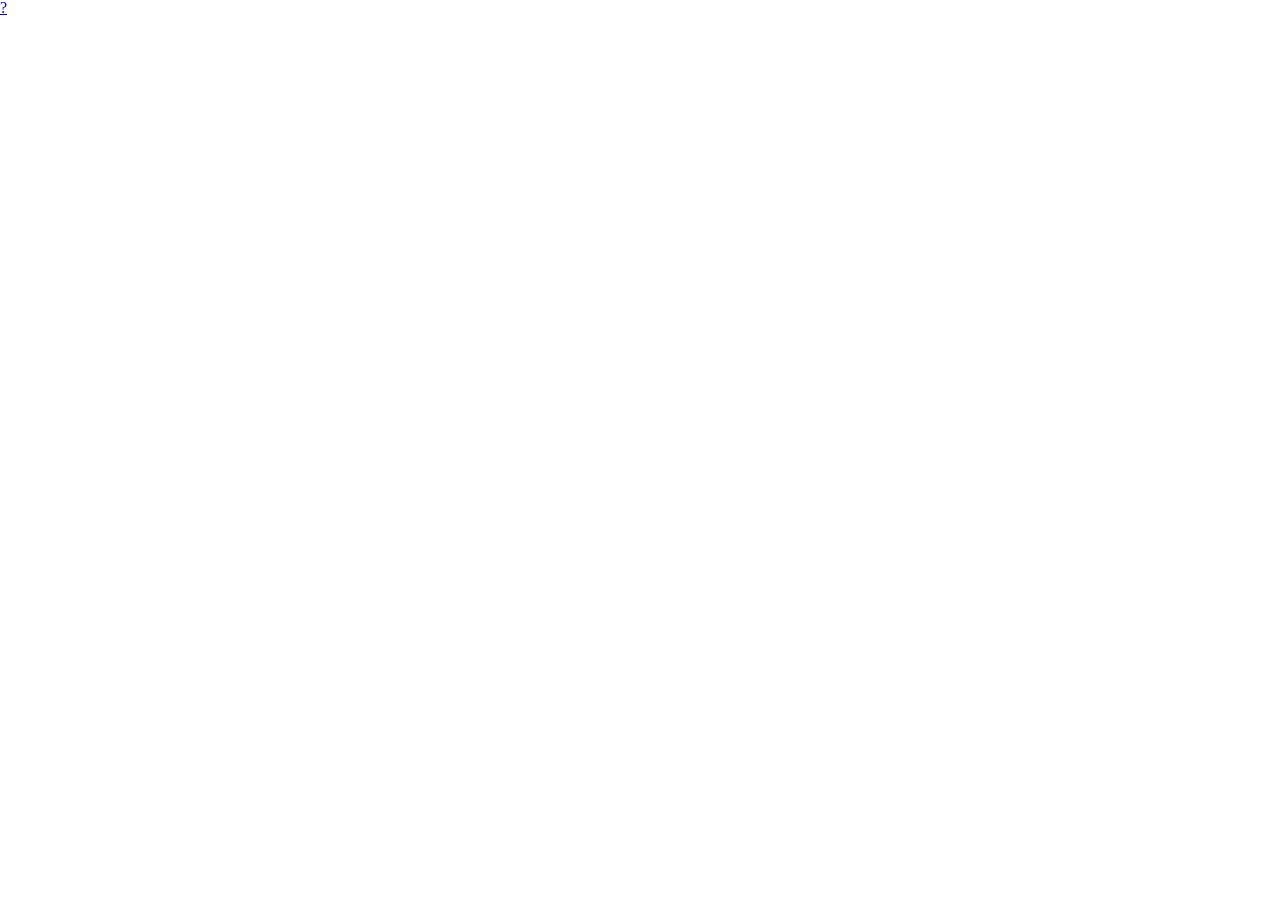
==== index.html @ c8e2e8e1 "Initial site build" ====
<!DOCTYPE html>
<html>
<head>
	<title>faceless.company</title>
	<link rel="stylesheet" href="stylesheet.css" >
	<link rel="stylesheet" href="reset.css">
</head>
<body>

<div>
  <p class="question"><a href="http://www.noahberman.org">?</a></p>
</div>



</body>
</html>
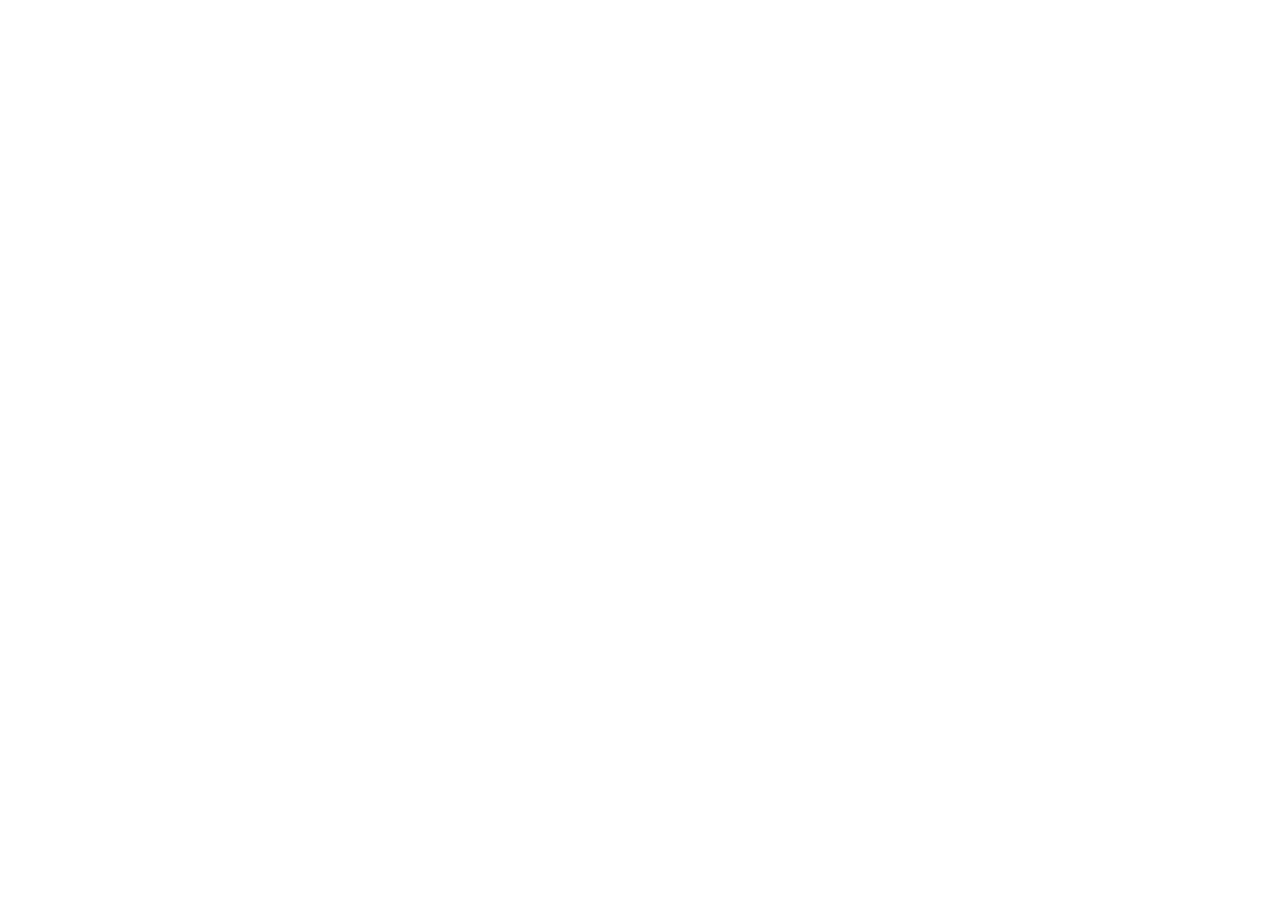
==== commit 0e484cc7: "Added animation effect" ====
--- a/index.html
+++ b/index.html
@@ -7,7 +7,7 @@
 </head>
 <body>
 
-<div>
+<div class="question_div">
   <p class="question"><a href="http://www.noahberman.org">?</a></p>
 </div>
 
--- a/stylesheet.css
+++ b/stylesheet.css
@@ -0,0 +1,60 @@
+* {
+  -webkit-animation: color_change 5s infinite alternate;
+  -moz-animation: color_change 5s infinite alternate;
+  -ms-animation: color_change 5s infinite alternate;
+  -o-animation: color_change 5s infinite alternate;
+  animation: color_change 5s infinite alternate;
+}
+
+/* Question Text */
+.question_div {
+    text-align: center;
+    margin-left: auto;
+    margin-right: auto;
+    width: 4em;
+}
+
+.question {
+  font-size: 128px;
+  font-family: Helvetica, sans-serif;
+  font-weight: bold;
+  position: absolute;
+  text-decoration: none;
+  text-align: center;
+  margin-top: 1em;
+
+}
+
+.question a {
+  text-decoration: none;
+  color: #fff;
+}
+
+a:visited {
+  text-decoration: none;
+  color: #fff;
+}
+
+
+/* Keyframes */
+
+@-webkit-keyframes color_change {
+  from {background-color: #7CB0C2; }
+  to {background-color: #C28E7C; }
+}
+@-moz-keyframes color_change {
+  from {background-color: #7CB0C2; }
+  to {background-color: #C28E7C; }
+}
+@-ms-keyframes color_change {
+  from {background-color: #7CB0C2; }
+  to {background-color: #C28E7C; }
+}
+@-o-keyframes color_change {
+  from {background-color: #7CB0C2; }
+  to {background-color: #C28E7C; }
+}
+@keyframes color_change {
+  from {background-color: #7CB0C2; }
+  to {background-color: #C28E7C; }
+}
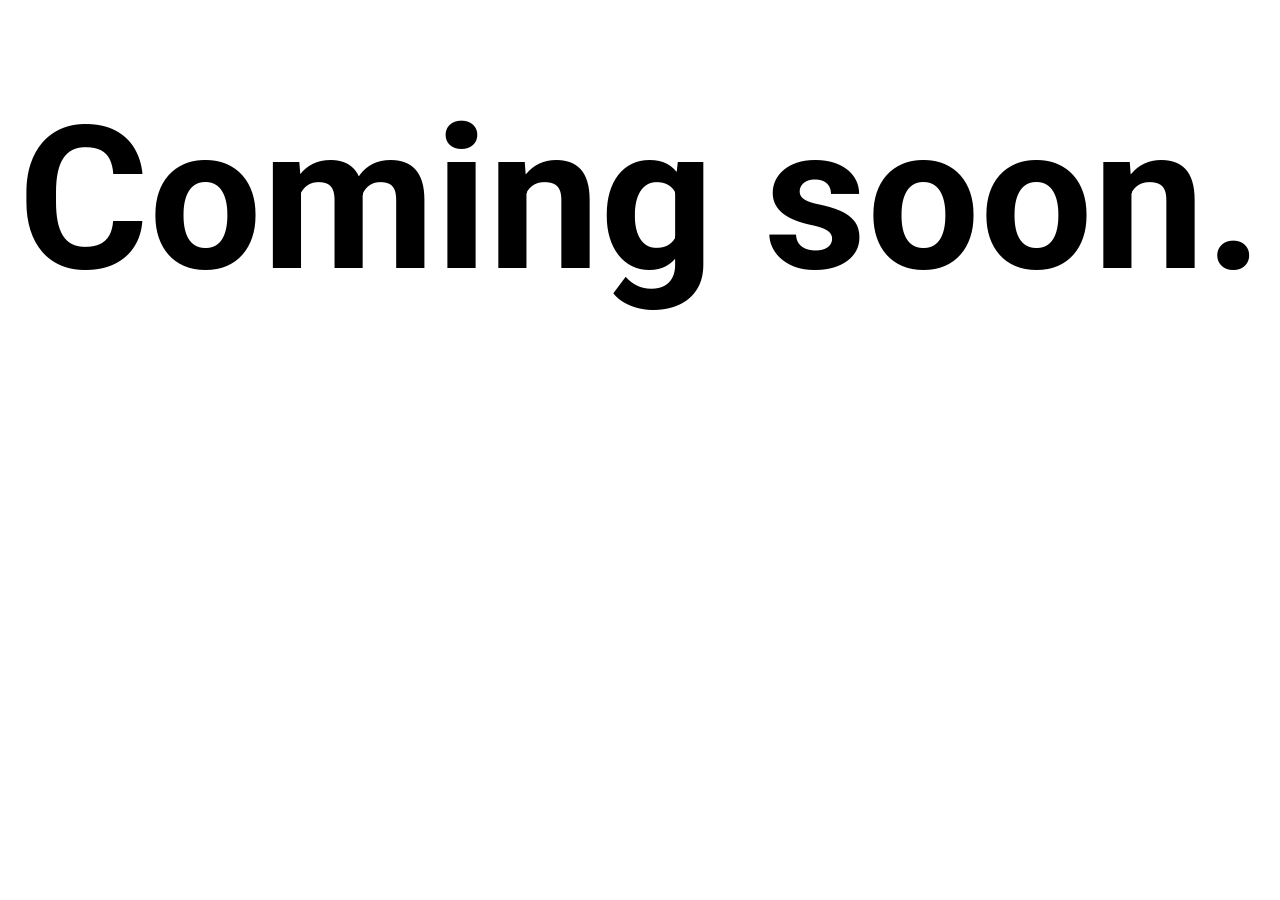
==== commit 7c4786b2: "changed information" ====
--- a/index.html
+++ b/index.html
@@ -2,16 +2,20 @@
 <html>
 <head>
 	<title>faceless.company</title>
-	<link rel="stylesheet" href="stylesheet.css" >
-	<link rel="stylesheet" href="reset.css">
+	<link href="stylesheet.css" rel="stylesheet" type="text/css">
+	<link href="reset.css" rel="stylesheet" type="text/css">
+  <link href='https://fonts.googleapis.com/css?family=Roboto:900' rel='stylesheet' type='text/css'>
 </head>
 <body>
 
+<!-- Holding page content goes here. -->
+
 <div class="question_div">
-  <p class="question"><a href="http://www.noahberman.org">?</a></p>
+  <p class="question">Coming soon.</p>
+	<p class="question"><a href="mailto: facelesscompany@riseup.net">facelesscompany@riseup.net</a></p>
 </div>
 
-
+<!-- If you're looking at this, send an email to the address above. -->
 
 </body>
 </html>
--- a/stylesheet.css
+++ b/stylesheet.css
@@ -1,9 +1,10 @@
 * {
-  -webkit-animation: color_change 5s infinite alternate;
-  -moz-animation: color_change 5s infinite alternate;
-  -ms-animation: color_change 5s infinite alternate;
-  -o-animation: color_change 5s infinite alternate;
-  animation: color_change 5s infinite alternate;
+  -webkit-animation: color_change 4s infinite alternate;
+  -moz-animation: color_change 4s infinite alternate;
+  -ms-animation: color_change 4s infinite alternate;
+  -o-animation: color_change 4s infinite alternate;
+  animation: color_change 4s infinite alternate;
+  font-family: 'Roboto', sans-serif;
 }
 
 /* Question Text */
@@ -11,23 +12,24 @@
     text-align: center;
     margin-left: auto;
     margin-right: auto;
-    width: 4em;
 }
 
 .question {
-  font-size: 128px;
-  font-family: Helvetica, sans-serif;
+  font-size: 200px;
+  font-family: 'Roboto', sans-serif;
   font-weight: bold;
-  position: absolute;
+  position: relative;
   text-decoration: none;
   text-align: center;
-  margin-top: 1em;
+  margin-top: 0.5em;
 
 }
 
 .question a {
   text-decoration: none;
   color: #fff;
+  padding: 8px;
+  border: 4px solid #fff;
 }
 
 a:visited {
@@ -35,6 +37,10 @@
   color: #fff;
 }
 
+a:hover {
+  text-decoration: none;
+  color: #8DC27C;
+}
 
 /* Keyframes */
 
@@ -58,3 +64,5 @@
   from {background-color: #7CB0C2; }
   to {background-color: #C28E7C; }
 }
+
+/* Responsiveness */
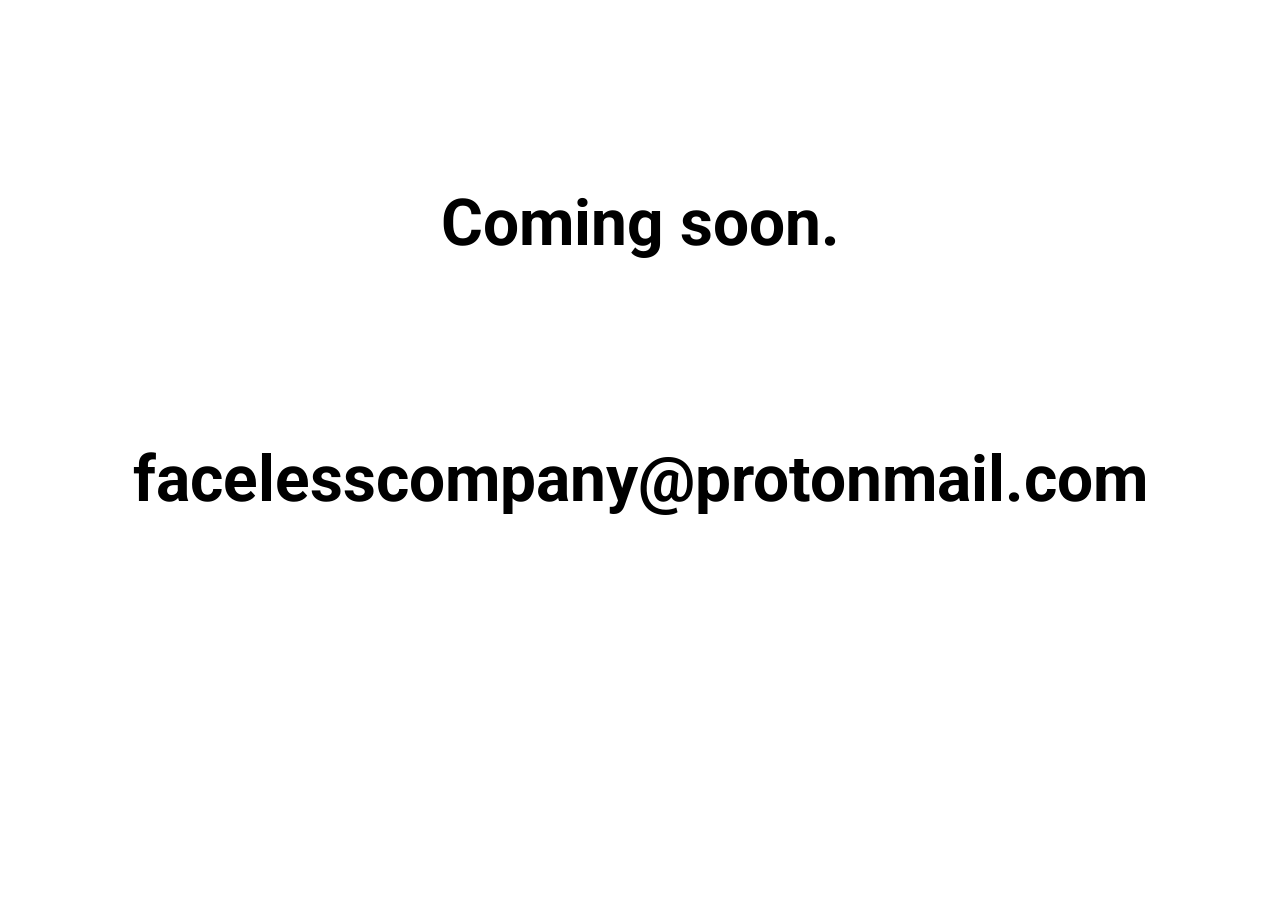
==== commit 6f530640: "changed email address to a better one" ====
--- a/index.html
+++ b/index.html
@@ -12,7 +12,7 @@
 
 <div class="question_div">
   <p class="question">Coming soon.</p>
-	<p class="question"><a href="mailto: facelesscompany@riseup.net">facelesscompany@riseup.net</a></p>
+	<p class="question"><a href="mailto: facelesscompany@protonmail.com">facelesscompany@protonmail.com</a></p>
 </div>
 
 <!-- If you're looking at this, send an email to the address above. -->
--- a/stylesheet.css
+++ b/stylesheet.css
@@ -15,21 +15,21 @@
 }
 
 .question {
-  font-size: 200px;
+  font-size: 64px;
   font-family: 'Roboto', sans-serif;
   font-weight: bold;
   position: relative;
   text-decoration: none;
   text-align: center;
-  margin-top: 0.5em;
+  margin-top: 3em;
 
 }
 
 .question a {
   text-decoration: none;
-  color: #fff;
-  padding: 8px;
-  border: 4px solid #fff;
+  color: #000;
+  padding: 30px;
+  border: 3px dotted #fff;
 }
 
 a:visited {
@@ -39,7 +39,7 @@
 
 a:hover {
   text-decoration: none;
-  color: #8DC27C;
+  color: #fff;
 }
 
 /* Keyframes */
@@ -64,5 +64,3 @@
   from {background-color: #7CB0C2; }
   to {background-color: #C28E7C; }
 }
-
-/* Responsiveness */
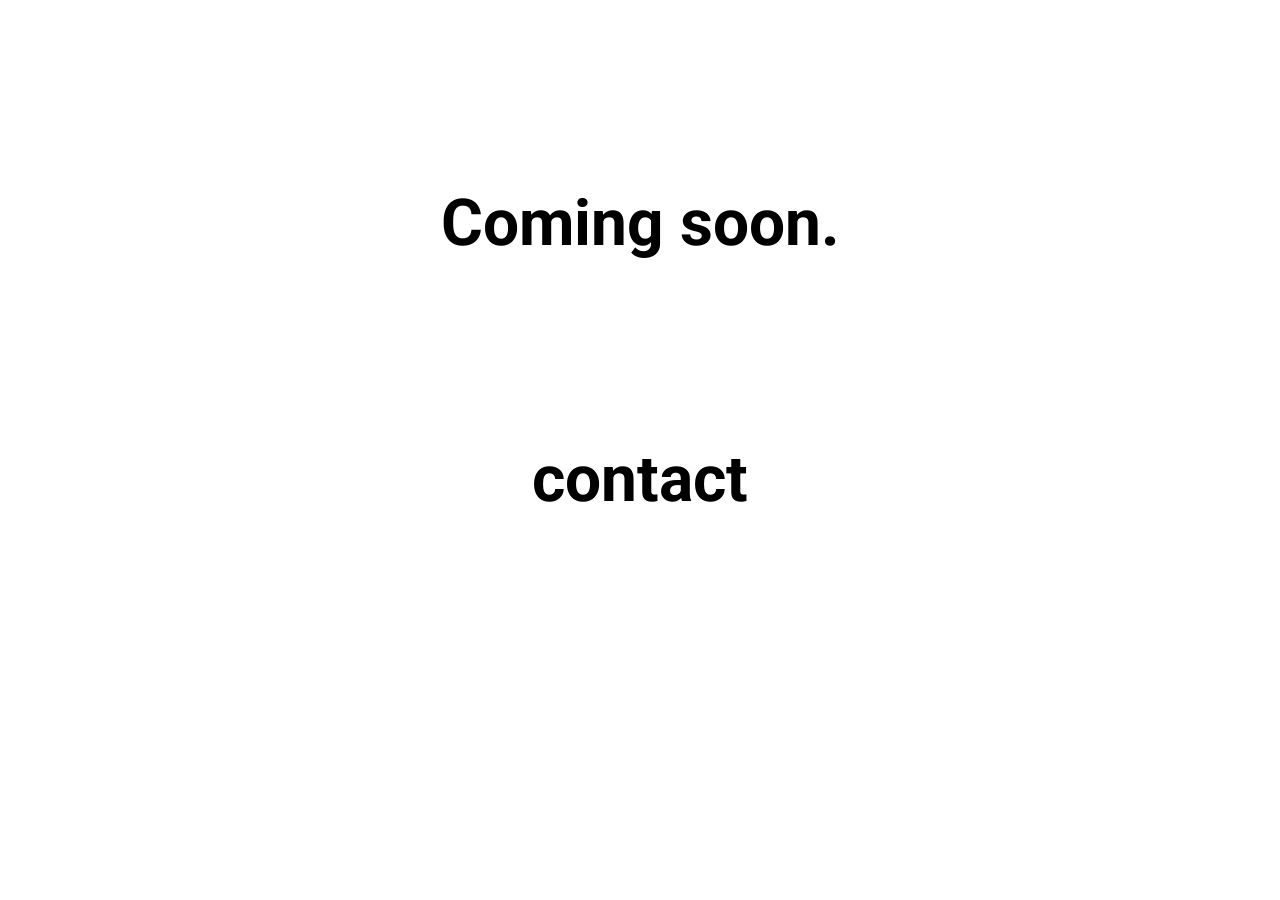
==== commit 9f208c06: "changed contact email" ====
--- a/index.html
+++ b/index.html
@@ -12,7 +12,7 @@
 
 <div class="question_div">
   <p class="question">Coming soon.</p>
-	<p class="question"><a href="mailto: facelesscompany@protonmail.com">facelesscompany@protonmail.com</a></p>
+	<p class="question"><a href="mailto:noah@noahberman.org">contact</a></p>
 </div>
 
 <!-- If you're looking at this, send an email to the address above. -->
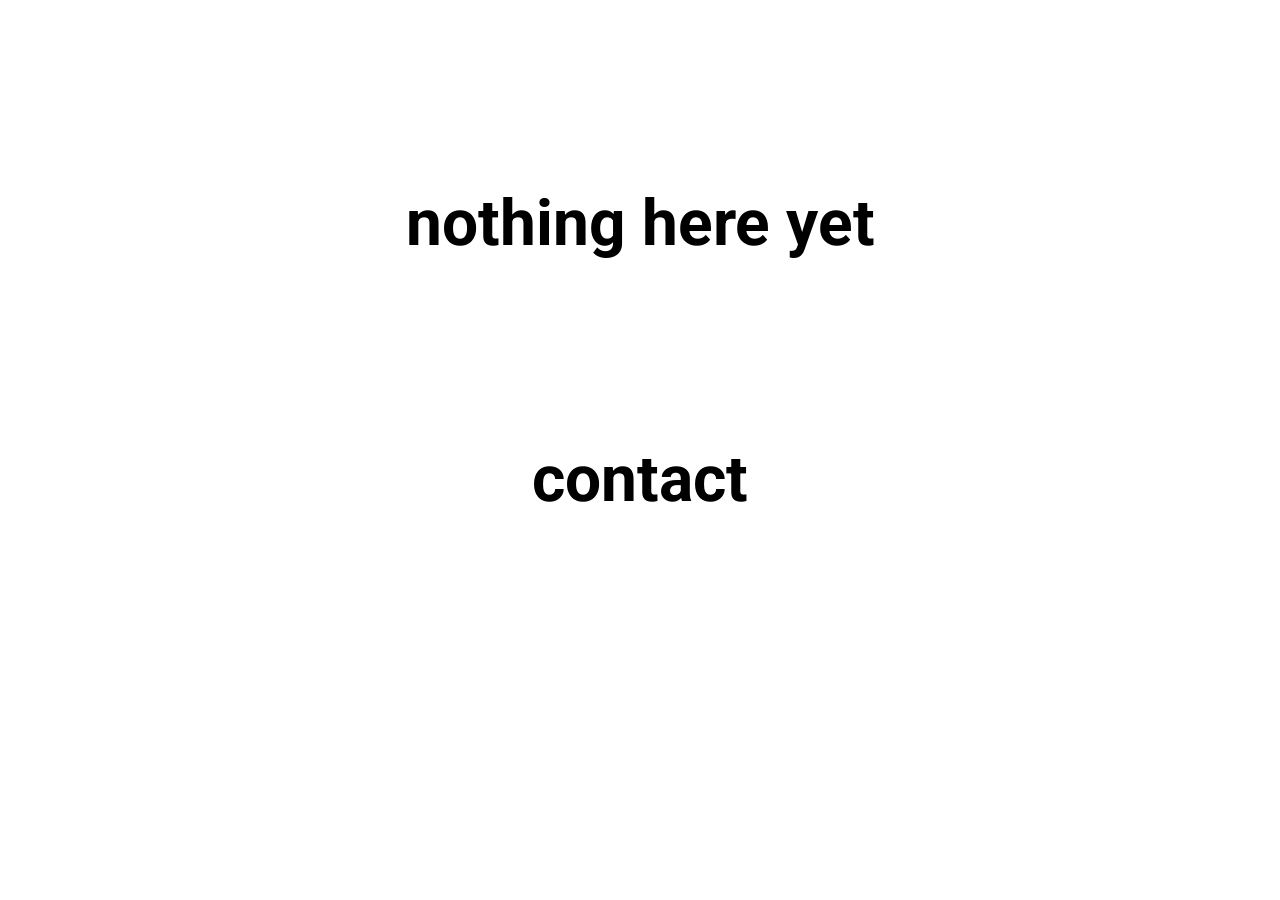
==== commit 62cc0dff: "altered text a little" ====
--- a/index.html
+++ b/index.html
@@ -11,7 +11,7 @@
 <!-- Holding page content goes here. -->
 
 <div class="question_div">
-  <p class="question">Coming soon.</p>
+  <p class="question">nothing here yet</p>
 	<p class="question"><a href="mailto:noah@noahberman.org">contact</a></p>
 </div>
 
